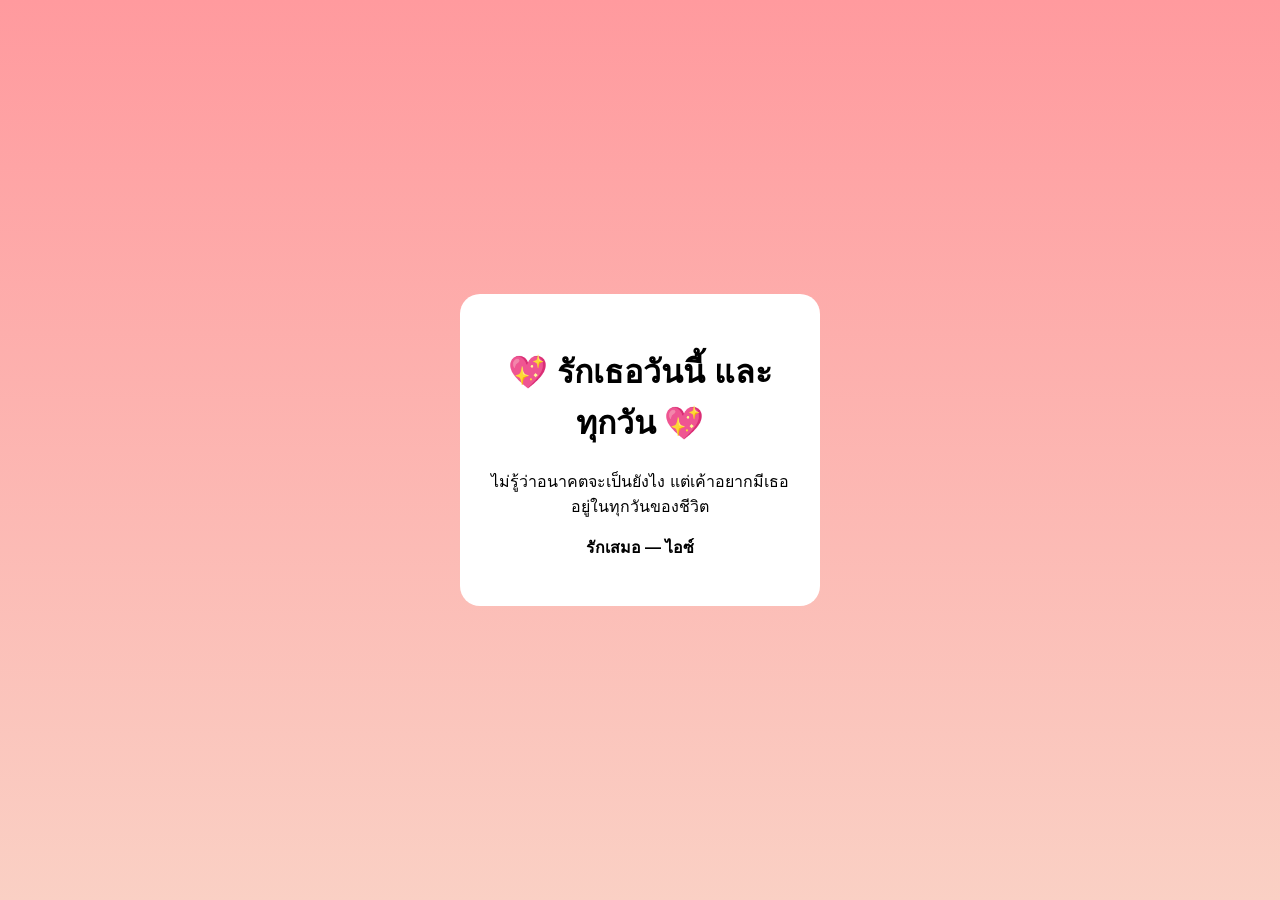
==== forever.html @ 615d9398 "Add files via upload" ====
<!DOCTYPE html>
<html lang="th">
<head>
  <meta charset="UTF-8">
  <title>Forever 💍</title>
  <link rel="stylesheet" href="style.css">
</head>
<body class="center pink">

  <div class="card">
    <h1>💖 รักเธอวันนี้ และทุกวัน 💖</h1>
    <p>
      ไม่รู้ว่าอนาคตจะเป็นยังไง  
      แต่เค้าอยากมีเธออยู่ในทุกวันของชีวิต  
    </p>
    <p class="name">รักเสมอ — ไอซ์</p>
  </div>

</body>
</html>
---- style.css ----
body {
  margin: 0;
  font-family: sans-serif;
}

.pink {
  background: linear-gradient(#ff9a9e, #fad0c4);
  min-height: 100vh;
}

.center {
  display: flex;
  justify-content: center;
  align-items: center;
  flex-direction: column;
}

.card {
  background: white;
  padding: 30px;
  border-radius: 20px;
  text-align: center;
  width: 300px;
}

.icon {
  width: 100px;
  margin-bottom: 15px;
}

.envelope {
  cursor: pointer;
}

input, button {
  width: 100%;
  padding: 10px;
  margin-top: 10px;
  border-radius: 10px;
}

button {
  background: #ff4d6d;
  color: white;
  border: none;
}

.popup {
  display: none;
  background: white;
  padding: 20px;
  border-radius: 15px;
  width: 280px;
  margin-top: 20px;
}

.gallery {
  display: flex;
  justify-content: center;
  gap: 15px;
}

.gallery img {
  width: 150px;
  border-radius: 15px;
}

.title {
  text-align: center;
  color: white;
  margin: 20px;
}

.name {
  margin-top: 15px;
  font-weight: bold;
}
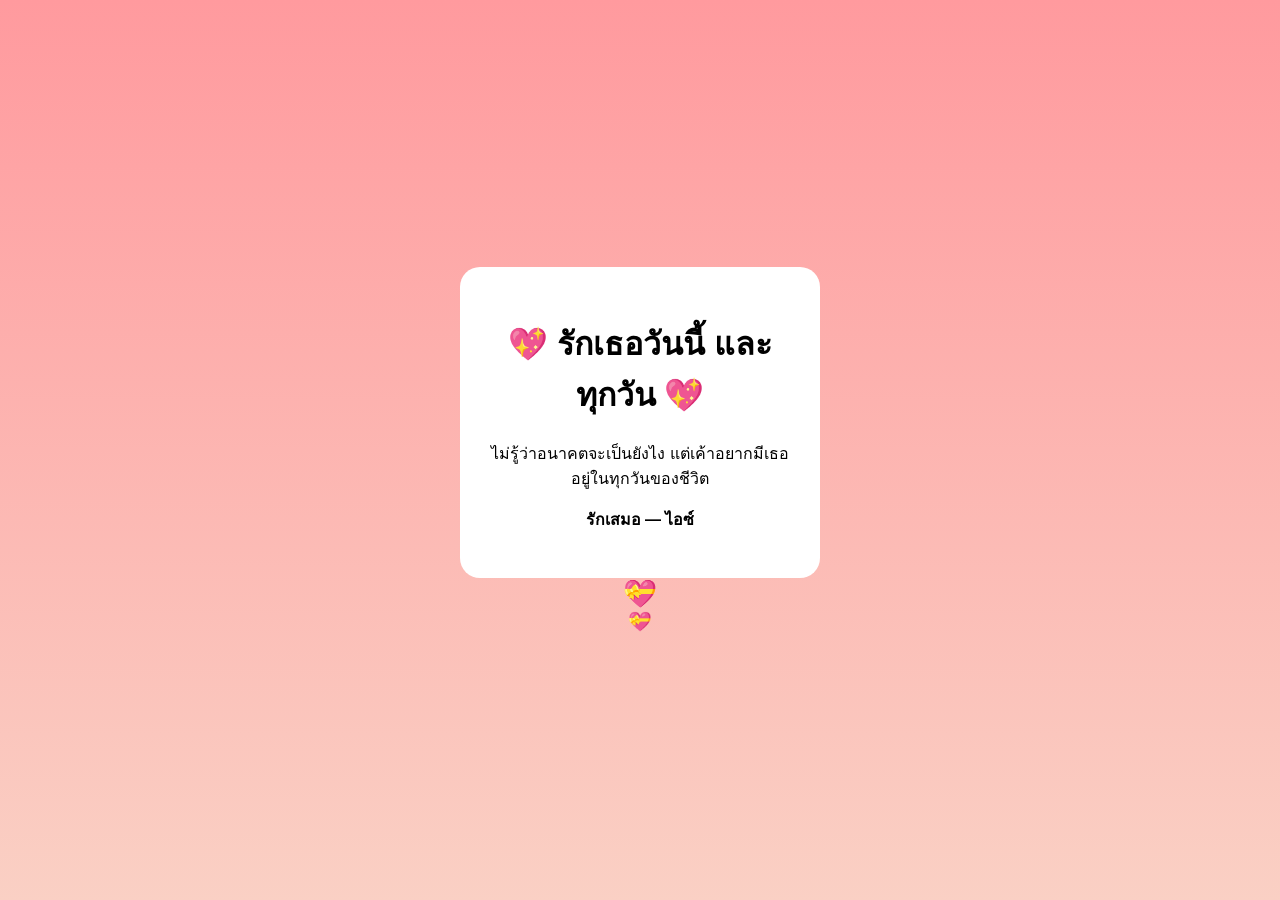
==== commit ae2115a4: "Add files via upload" ====
--- a/forever.html
+++ b/forever.html
@@ -15,6 +15,6 @@
     </p>
     <p class="name">รักเสมอ — ไอซ์</p>
   </div>
-
+<script src="game.js"></script>
 </body>
 </html>
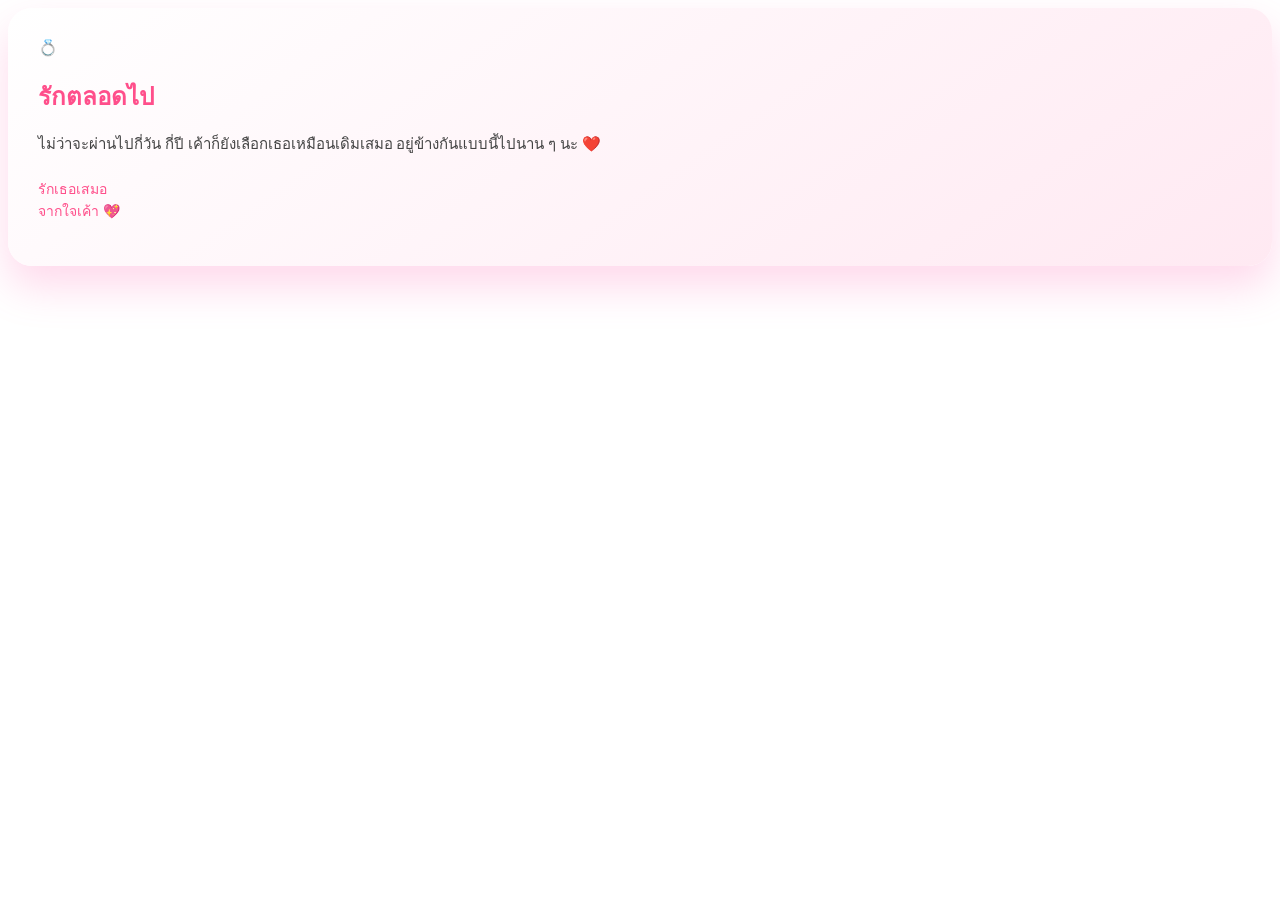
==== commit cbef171f: "Add files via upload" ====
--- a/forever.html
+++ b/forever.html
@@ -2,19 +2,26 @@
 <html lang="th">
 <head>
   <meta charset="UTF-8">
-  <title>Forever 💍</title>
+  <title>Forever With You 💍</title>
   <link rel="stylesheet" href="style.css">
 </head>
 <body class="center pink">
 
-  <div class="card">
-    <h1>💖 รักเธอวันนี้ และทุกวัน 💖</h1>
-    <p>
-      ไม่รู้ว่าอนาคตจะเป็นยังไง  
-      แต่เค้าอยากมีเธออยู่ในทุกวันของชีวิต  
+  <div class="card soft forever">
+    <div class="single-heart">💍</div>
+    <h2 class="title">รักตลอดไป</h2>
+
+    <p class="final-text">
+      ไม่ว่าจะผ่านไปกี่วัน กี่ปี  
+      เค้าก็ยังเลือกเธอเหมือนเดิมเสมอ  
+      อยู่ข้างกันแบบนี้ไปนาน ๆ นะ ❤️
     </p>
-    <p class="name">รักเสมอ — ไอซ์</p>
+
+    <p class="signature">
+      รักเธอเสมอ<br>
+      จากใจเค้า 💖
+    </p>
   </div>
-<script src="game.js"></script>
+
 </body>
 </html>
--- a/style.css
+++ b/style.css
@@ -1,77 +1,108 @@
-body {
-  margin: 0;
-  font-family: sans-serif;
+/* ===== การ์ดโทนนุ่ม ===== */
+.card.soft {
+  background: linear-gradient(145deg, #ffffff, #ffe9f2);
+  padding: 30px;
+  border-radius: 24px;
+  box-shadow: 0 20px 40px rgba(255, 105, 180, 0.25);
 }
 
-.pink {
-  background: linear-gradient(#ff9a9e, #fad0c4);
-  min-height: 100vh;
+/* ===== ซองจดหมาย ===== */
+.envelope {
+  width: 120px;
+  cursor: pointer;
+  transition: transform 0.6s ease;
 }
 
-.center {
-  display: flex;
-  justify-content: center;
-  align-items: center;
-  flex-direction: column;
+.envelope.opened {
+  transform: translateY(-10px) scale(1.1) rotate(-5deg);
 }
 
-.card {
-  background: white;
-  padding: 30px;
-  border-radius: 20px;
-  text-align: center;
-  width: 300px;
+.hint {
+  color: #ff6fa1;
+  margin-top: 12px;
+  font-size: 14px;
 }
 
-.icon {
-  width: 100px;
+/* ===== กล่องจดหมาย ===== */
+.popup {
+  position: fixed;
+  top: 50%;
+  left: 50%;
+  transform: translate(-50%, -50%) scale(0.85);
+  background: white;
+  padding: 28px;
+  border-radius: 24px;
+  text-align: center;
+  width: 280px;
+  box-shadow: 0 25px 50px rgba(0, 0, 0, 0.2);
+  opacity: 0;
+  pointer-events: none;
+  transition: all 0.5s ease;
+}
+
+.popup.show {
+  opacity: 1;
+  transform: translate(-50%, -50%) scale(1);
+  pointer-events: auto;
+}
+
+.popup h3 {
+  color: #ff4f8b;
+  margin-bottom: 10px;
+}
+
+.letter-text {
+  font-size: 15px;
+  line-height: 1.6;
+  color: #444;
   margin-bottom: 15px;
 }
 
-.envelope {
+/* ===== ปุ่ม ===== */
+button {
+  background: linear-gradient(135deg, #ff6fa1, #ff4f8b);
+  color: white;
+  border: none;
+  padding: 12px 16px;
+  border-radius: 25px;
+  width: 100%;
+  font-size: 15px;
   cursor: pointer;
 }
 
-input, button {
-  width: 100%;
-  padding: 10px;
-  margin-top: 10px;
-  border-radius: 10px;
+button:hover {
+  opacity: 0.9;
+}
+.title {
+  color: #ff4f8b;
+  margin-bottom: 15px;
 }
 
-button {
-  background: #ff4d6d;
-  color: white;
-  border: none;
+.photo {
+  width: 100%;
+  border-radius: 18px;
+  margin-bottom: 12px;
+  box-shadow: 0 10px 20px rgba(0, 0, 0, 0.15);
 }
 
-.popup {
-  display: none;
-  background: white;
-  padding: 20px;
-  border-radius: 15px;
-  width: 280px;
-  margin-top: 20px;
+.caption {
+  font-size: 14px;
+  color: #555;
+  margin: 10px 0 15px;
+}
+.forever {
+  background: linear-gradient(145deg, #fff, #ffe9f2);
 }
 
-.gallery {
-  display: flex;
-  justify-content: center;
-  gap: 15px;
+.final-text {
+  font-size: 15px;
+  line-height: 1.8;
+  color: #444;
+  margin: 15px 0;
 }
 
-.gallery img {
-  width: 150px;
-  border-radius: 15px;
-}
-
-.title {
-  text-align: center;
-  color: white;
-  margin: 20px;
-}
-
-.name {
-  margin-top: 15px;
-  font-weight: bold;
+.signature {
+  margin-top: 20px;
+  font-size: 14px;
+  color: #ff4f8b;
 }
